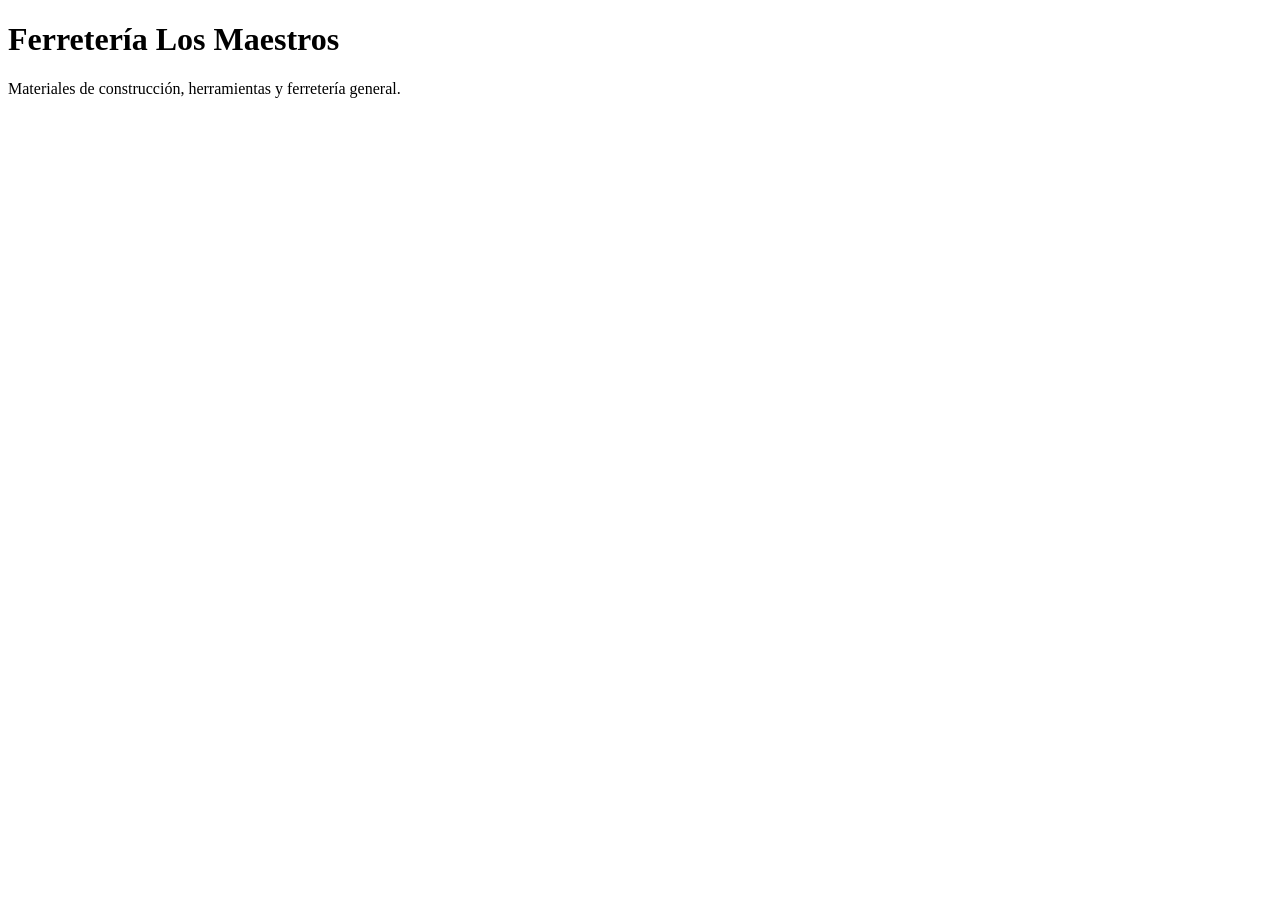
==== index.html @ 2e2ed60f "Se crea la estructura inicial de la página web." ====
<!DOCTYPE html>
<html lang="en">
<head>
    <meta charset="UTF-8">
    <meta name="viewport" content="width=device-width, initial-scale=1.0">
    <title>Ferretería Los Maestros</title>
</head>
<body>

    <h1>Ferretería Los Maestros</h1>
    <p>Materiales de construcción, herramientas y ferretería general.</p>
    
</body>
</html>
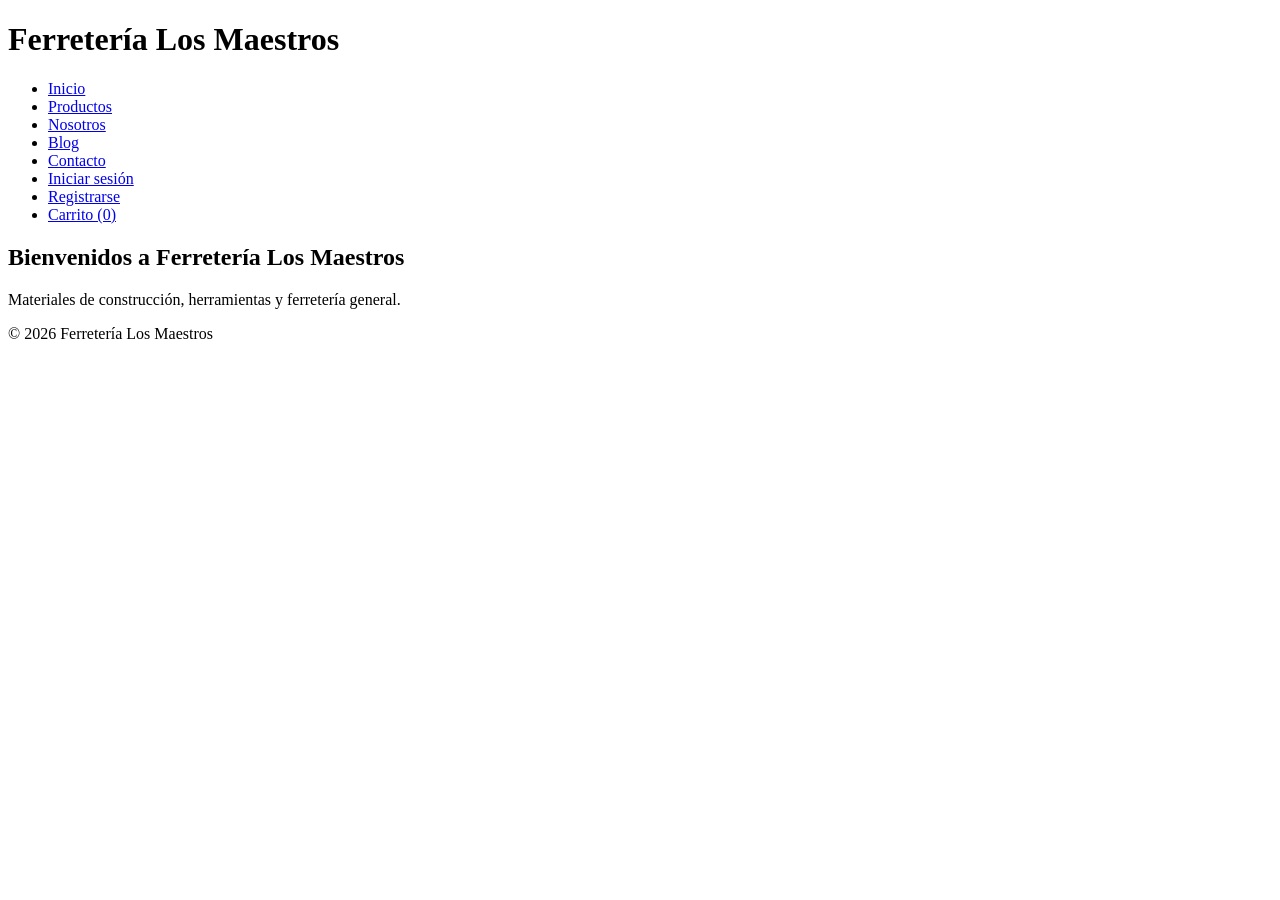
==== commit 29a112e0: "Navegación principal con html semántico" ====
--- a/index.html
+++ b/index.html
@@ -1,14 +1,45 @@
 <!DOCTYPE html>
-<html lang="en">
+<html lang="es">
+
 <head>
     <meta charset="UTF-8">
     <meta name="viewport" content="width=device-width, initial-scale=1.0">
     <title>Ferretería Los Maestros</title>
 </head>
+
 <body>
 
-    <h1>Ferretería Los Maestros</h1>
-    <p>Materiales de construcción, herramientas y ferretería general.</p>
-    
+    <header>
+        <h1>Ferretería Los Maestros</h1>
+
+        <nav aria-label="Navegación principal">
+            <ul>
+                <li><a href="index.html">Inicio</a></li>
+                <li><a href="productos.html">Productos</a></li>
+                <li><a href="nosotros.html">Nosotros</a></li>
+                <li><a href="blog.html">Blog</a></li>
+                <li><a href="contacto.html">Contacto</a></li>
+                <li><a href="login.html">Iniciar sesión</a></li>
+                <li><a href="registro.html">Registrarse</a></li>
+                <li><a href="carrito.html">Carrito (0)</a></li>
+            </ul>
+        </nav>
+    </header>
+
+    <main>
+        <section>
+            <h2>Bienvenidos a Ferretería Los Maestros</h2>
+
+            <p>
+                Materiales de construcción, herramientas y ferretería general.
+            </p>
+        </section>
+    </main>
+
+    <footer>
+        <p>&copy; 2026 Ferretería Los Maestros</p>
+    </footer>
+
 </body>
+
 </html>
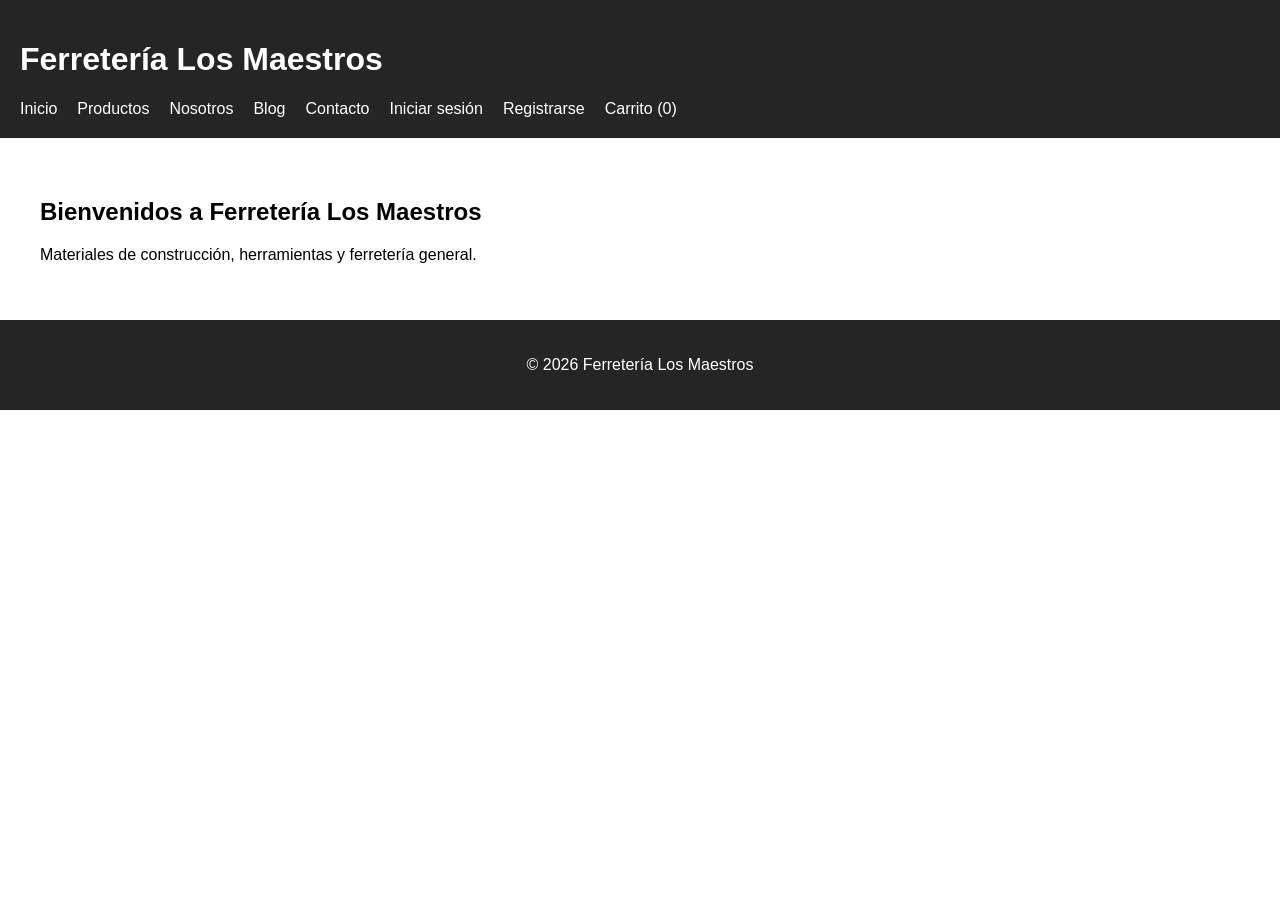
==== commit 965ddaee: "Incorporación de estilos.css, y creación de plantilla de uso general" ====
--- a/index.html
+++ b/index.html
@@ -4,6 +4,7 @@
 <head>
     <meta charset="UTF-8">
     <meta name="viewport" content="width=device-width, initial-scale=1.0">
+    <link rel="stylesheet" href="css/estilos.css">
     <title>Ferretería Los Maestros</title>
 </head>
 
--- a/css/estilos.css
+++ b/css/estilos.css
@@ -0,0 +1,50 @@
+/* Estilo para una plantilla general */
+
+* {
+    box-sizing: border-box;
+}
+
+body {
+    margin: 0;
+    font-family: Arial, Helvetica, sans-serif;
+}
+
+header {
+    padding: 20px;
+    background-color: #252525;
+    color: white;
+}
+
+nav ul {
+    display: flex;
+    gap: 20px;
+
+    margin: 0;
+    padding: 0;
+    list-style: none;
+}
+
+nav a {
+    color: white;
+    text-decoration: none;
+}
+
+nav a:hover {
+    text-decoration: underline;
+}
+
+main {
+    padding: 40px;
+}
+
+footer {
+    padding: 20px;
+    text-align: center;
+    background-color: #252525;
+    color: white;
+}
+
+section {
+    max-width: 1300px;
+    margin: 0 auto;
+}
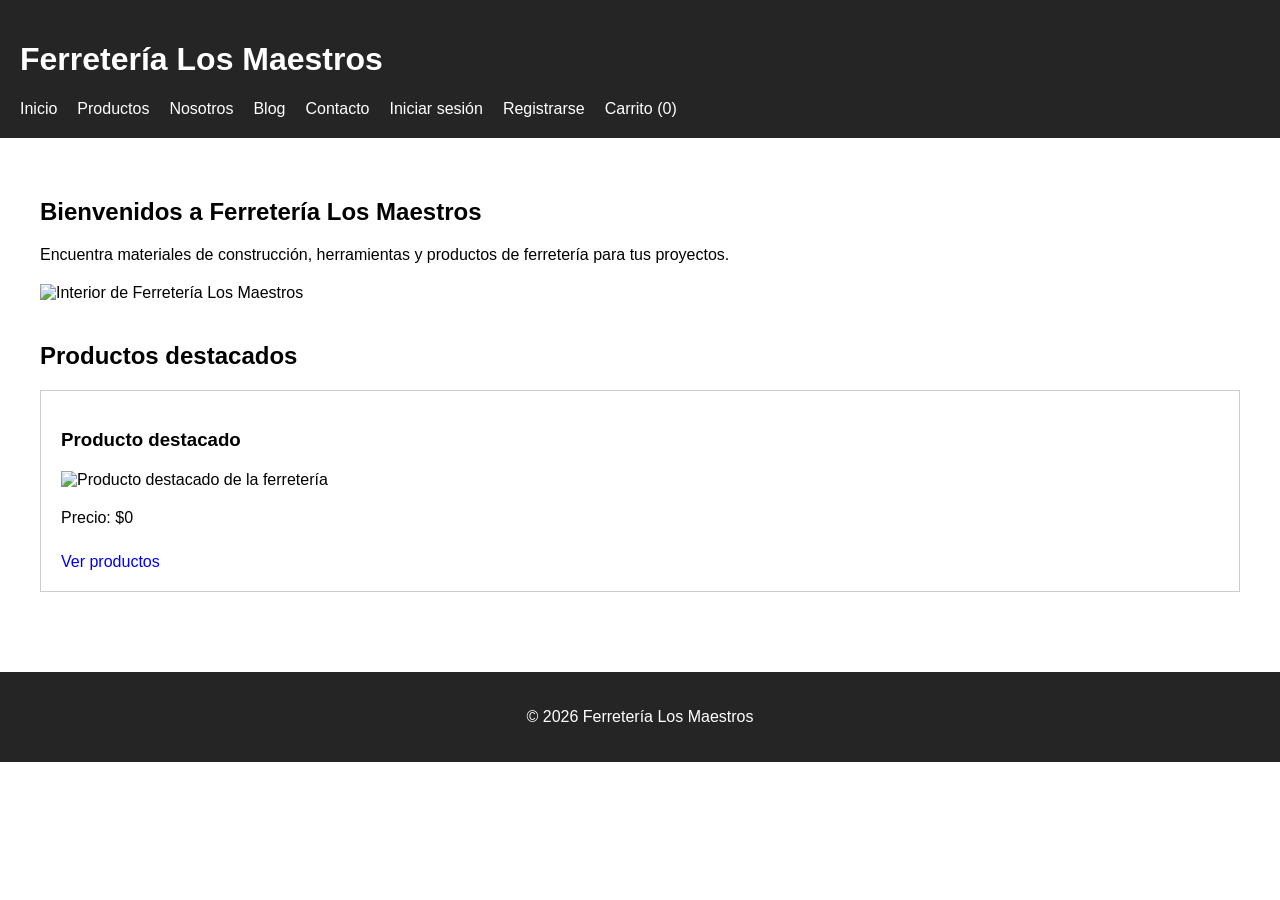
==== commit 99a64530: "Se modifica el contenido de la página principal" ====
--- a/index.html
+++ b/index.html
@@ -28,14 +28,39 @@
     </header>
 
     <main>
-        <section>
-            <h2>Bienvenidos a Ferretería Los Maestros</h2>
 
-            <p>
-                Materiales de construcción, herramientas y ferretería general.
-            </p>
-        </section>
-    </main>
+    <section aria-labelledby="presentacion">
+        <h2 id="presentacion">Bienvenidos a Ferretería Los Maestros</h2>
+
+        <p>
+            Encuentra materiales de construcción, herramientas y productos
+            de ferretería para tus proyectos.
+        </p>
+
+        <figure>
+            <img src="img/ferreteria.jpg"
+                 alt="Interior de Ferretería Los Maestros">
+        </figure>
+    </section>
+
+    <section aria-labelledby="productos-destacados">
+        <h2 id="productos-destacados">Productos destacados</h2>
+
+        <article>
+            <h3>Producto destacado</h3>
+
+            <figure>
+                <img src="img/producto-ejemplo.jpg"
+                     alt="Producto destacado de la ferretería">
+            </figure>
+
+            <p>Precio: $0</p>
+
+            <a href="productos.html">Ver productos</a>
+        </article>
+    </section>
+
+</main>
 
     <footer>
         <p>&copy; 2026 Ferretería Los Maestros</p>
--- a/css/estilos.css
+++ b/css/estilos.css
@@ -47,4 +47,30 @@
 section {
     max-width: 1300px;
     margin: 0 auto;
+}
+
+/* Página principal */
+
+main section {
+    margin-bottom: 40px;
+}
+
+figure {
+    margin: 20px 0;
+}
+
+figure img {
+    max-width: 100%;
+    height: auto;
+}
+
+article {
+    padding: 20px;
+    border: 1px solid #cccccc;
+}
+
+article a {
+    display: inline-block;
+    margin-top: 10px;
+    text-decoration: none;
 }
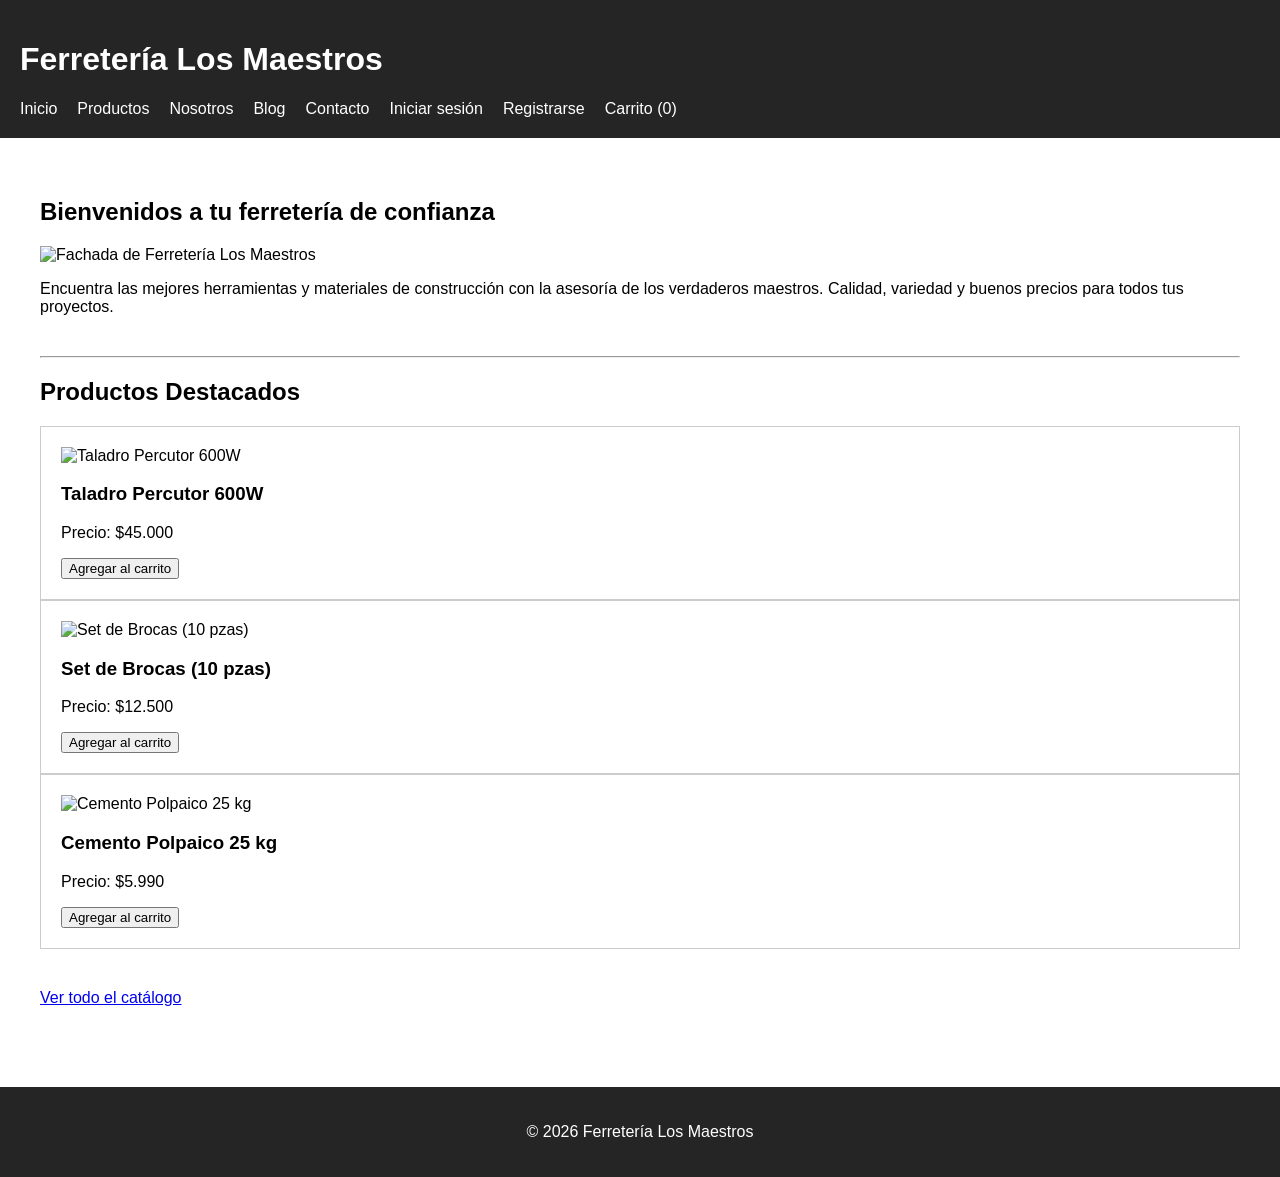
==== commit d976eb54: "Integra carrito con catalogo, agrega contador global en HTML y unifica validaciones.js" ====
--- a/index.html
+++ b/index.html
@@ -1,18 +1,15 @@
 <!DOCTYPE html>
 <html lang="es">
-
 <head>
     <meta charset="UTF-8">
     <meta name="viewport" content="width=device-width, initial-scale=1.0">
     <link rel="stylesheet" href="css/estilos.css">
-    <title>Ferretería Los Maestros</title>
+    <title>Inicio | Ferretería Los Maestros</title>
 </head>
-
 <body>
 
     <header>
         <h1>Ferretería Los Maestros</h1>
-
         <nav aria-label="Navegación principal">
             <ul>
                 <li><a href="index.html">Inicio</a></li>
@@ -22,50 +19,55 @@
                 <li><a href="contacto.html">Contacto</a></li>
                 <li><a href="login.html">Iniciar sesión</a></li>
                 <li><a href="registro.html">Registrarse</a></li>
-                <li><a href="carrito.html">Carrito (0)</a></li>
+                <li><a href="carrito.html">Carrito (<span id="contador-carrito">0</span>)</a></li>
             </ul>
         </nav>
     </header>
 
     <main>
+        <section class="info-tienda">
+            <h2>Bienvenidos a tu ferretería de confianza</h2>
+            <img src="img/ferreteria.jpg" alt="Fachada de Ferretería Los Maestros" class="img-destacada">
+            <p>Encuentra las mejores herramientas y materiales de construcción con la asesoría de los verdaderos maestros. Calidad, variedad y buenos precios para todos tus proyectos.</p>
+        </section>
 
-    <section aria-labelledby="presentacion">
-        <h2 id="presentacion">Bienvenidos a Ferretería Los Maestros</h2>
+        <hr>
 
-        <p>
-            Encuentra materiales de construcción, herramientas y productos
-            de ferretería para tus proyectos.
-        </p>
+        <section class="productos-destacados">
+            <h2>Productos Destacados</h2>
+            
+            <section class="articulos-grid">
+                <article class="card-producto">
+                    <img src="img/producto-ejemplo.jpg" alt="Taladro Percutor 600W">
+                    <h3>Taladro Percutor 600W</h3>
+                    <p>Precio: $45.000</p>
+                    <button type="button" onclick="agregarAlCarrito('HER001', 'Taladro Percutor 600W', 45000)">Agregar al carrito</button>
+                </article>
 
-        <figure>
-            <img src="img/ferreteria.jpg"
-                 alt="Interior de Ferretería Los Maestros">
-        </figure>
-    </section>
-
-    <section aria-labelledby="productos-destacados">
-        <h2 id="productos-destacados">Productos destacados</h2>
-
-        <article>
-            <h3>Producto destacado</h3>
-
-            <figure>
-                <img src="img/producto-ejemplo.jpg"
-                     alt="Producto destacado de la ferretería">
-            </figure>
-
-            <p>Precio: $0</p>
-
-            <a href="productos.html">Ver productos</a>
-        </article>
-    </section>
-
-</main>
+                <article class="card-producto">
+                    <img src="img/producto-ejemplo.jpg" alt="Set de Brocas (10 pzas)">
+                    <h3>Set de Brocas (10 pzas)</h3>
+                    <p>Precio: $12.500</p>
+                    <button type="button" onclick="agregarAlCarrito('HER002', 'Set de Brocas', 12500)">Agregar al carrito</button>
+                </article>
+                
+                <article class="card-producto">
+                    <img src="img/producto-ejemplo.jpg" alt="Cemento Polpaico 25 kg">
+                    <h3>Cemento Polpaico 25 kg</h3>
+                    <p>Precio: $5.990</p>
+                    <button type="button" onclick="agregarAlCarrito('MC001', 'Cemento Polpaico 25 kg', 5990)">Agregar al carrito</button>
+                </article>
+            </section>
+            
+            <p><a href="productos.html" class="btn-secundario">Ver todo el catálogo</a></p>
+        </section>
+    </main>
 
     <footer>
         <p>&copy; 2026 Ferretería Los Maestros</p>
     </footer>
 
+    <script src="js/carrito.js"></script>
+
 </body>
-
 </html>
--- a/css/estilos.css
+++ b/css/estilos.css
@@ -49,7 +49,7 @@
     margin: 0 auto;
 }
 
-/* Página principal */
+/* Estilo para página principal */
 
 main section {
     margin-bottom: 40px;
@@ -73,4 +73,130 @@
     display: inline-block;
     margin-top: 10px;
     text-decoration: none;
+}
+
+/* Página de estilo para productos */
+
+#lista-productos {
+    display: grid;
+    grid-template-columns: repeat(3, 1fr);
+    gap: 20px;
+    margin-top: 30px;
+}
+
+#lista-productos article {
+    padding: 20px;
+    border: 1px solid #cccccc;
+}
+
+#lista-productos h3 {
+    margin-top: 0;
+}
+
+#lista-productos button {
+    padding: 10px 15px;
+    cursor: pointer;
+}
+
+/* Nosotros */
+
+/* Estilos para el panel de administración */
+.admin-table {
+    width: 100%;
+    border-collapse: collapse;
+    margin-top: 15px;
+}
+.admin-table th, .admin-table td {
+    border: 1px solid #ccc;
+    padding: 10px;
+    text-align: left;
+}
+.admin-table th {
+    background-color: #f4f4f4;
+}
+.btn-peligro {
+    background-color: #d9534f;
+    color: white;
+    border: none;
+    padding: 5px 10px;
+    cursor: pointer;
+}
+
+/* Estilo de Responsive */
+
+@media screen and (max-width: 768px) {
+    header h1 {
+        font-size: 1.5rem;
+        text-align: center;
+    }
+    
+    nav ul {
+        display: flex;
+        flex-direction: column;
+        align-items: center;
+        padding: 0;
+        gap: 10px;
+    }
+
+    .form-container, 
+    .carrito-container, 
+    .blog-container, 
+    .admin-section {
+        width: 95%;
+        margin: 10px auto;
+        padding: 15px;
+        box-sizing: border-box;
+    }
+
+    .articulos-grid {
+        display: flex;
+        flex-direction: column;
+        gap: 20px;
+    }
+
+    .admin-table {
+        display: block;
+        overflow-x: auto;
+        white-space: nowrap;
+    }
+
+    button {
+        width: 100%;
+        margin-bottom: 10px;
+    }
+}
+
+/* Formularios */
+
+form {
+    max-width: 600px;
+}
+
+fieldset {
+    display: grid;
+    gap: 10px;
+    margin-bottom: 20px;
+    padding: 20px;
+    border: 1px solid #cccccc;
+}
+
+legend {
+    font-weight: bold;
+}
+
+label {
+    margin-top: 10px;
+}
+
+input,
+select,
+textarea {
+    width: 100%;
+    padding: 10px;
+}
+
+.error-msg {
+    display: block;
+    min-height: 20px;
+    font-size: 14px;
 }
